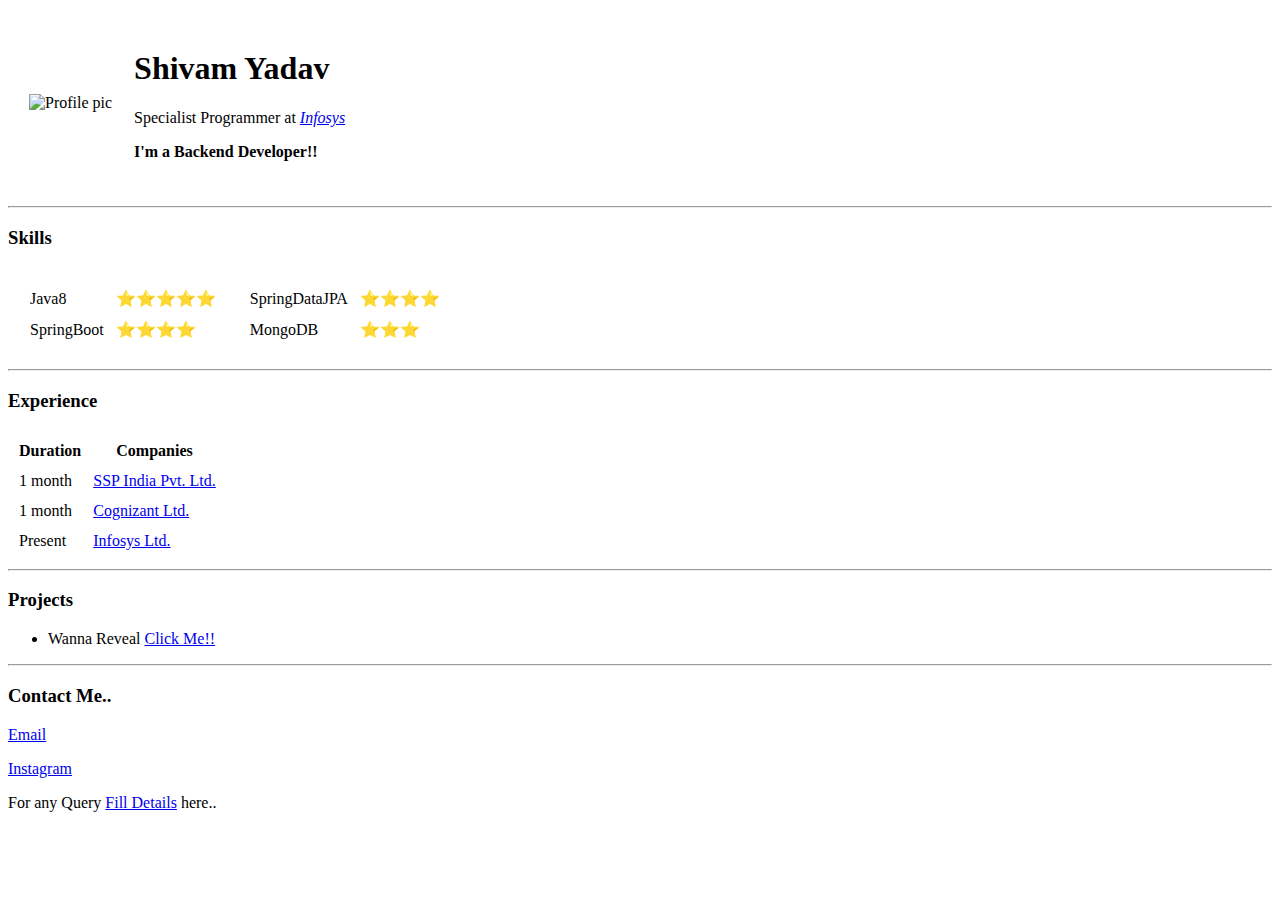
==== index.html @ 330b7e41 "adding inquery  form" ====
<!DOCTYPE html>
<html lang="en">
  <head>
    <meta charset="UTF-8" />
    <meta http-equiv="X-UA-Compatible" content="IE=edge" />
    <meta name="viewport" content="width=device-width, initial-scale=1.0" />
    <title>Shivam's Portfolio</title>
  </head>
  <body>
    <table cellspacing="20">
      <tr>
        <td>
          <img
            src="https://avatars.githubusercontent.com/u/87557304?s=400&u=1d4f3dad56fcf711a395943b1654055efd4035d7&v=4"
            alt="Profile pic"
            height="300"
            width="300"
          />
        </td>
        <td>
          <h1>Shivam Yadav</h1>
          <p>
            Specialist Programmer at
            <em
              ><a href="https://www.infosys.com" target="_blank">Infosys</a></em
            >
          </p>
          <p><strong>I'm a Backend Developer!!</strong></p>
        </td>
      </tr>
    </table>
    <hr />
    <h3>Skills</h3>
    <table cellspacing="10">
      <tr>
        <td>
          <table cellspacing="10">
            <tr>
              <td>Java8</td>
              <td>⭐️⭐️⭐️⭐️⭐️</td>
            </tr>
            <tr>
              <td>SpringBoot</td>
              <td>⭐️⭐️⭐️⭐️</td>
            </tr>
          </table>
        </td>
        <td>
          <table cellspacing="10">
            <tr>
              <td>SpringDataJPA</td>
              <td>⭐️⭐️⭐️⭐️</td>
            </tr>
            <tr>
              <td>MongoDB</td>
              <td>⭐️⭐️⭐️</td>
            </tr>
          </table>
        </td>
      </tr>
    </table>

    <hr />
    <h3>Experience</h3>

    <table cellspacing="10">
      <thead>
        <tr>
          <th>Duration</th>
          <th>Companies</th>
        </tr>
      </thead>
      <tbody>
        <tr>
          <td>1 month</td>
          <td>
            <a href="https://www.ssp-worldwide.com/asiapac/" target="_blank"
              >SSP India Pvt. Ltd.</a
            >
          </td>
        </tr>
        <tr>
          <td>1 month</td>
          <td>
            <a href="https://www.cognizant.com" target="_blank"
              >Cognizant Ltd.</a
            >
          </td>
        </tr>
        <tr>
          <td>Present</td>
          <td>
            <a href="https://www.infosys.com" target="_blank">Infosys Ltd.</a>
          </td>
        </tr>
      </tbody>
      <tfoot></tfoot>
    </table>
    <hr />
    <h3>Projects</h3>
    <ul>
      <li>
        Wanna Reveal <a href="projects.html" target="_blank">Click Me!!</a>
      </li>
    </ul>
    <hr />
    <h3>Contact Me..</h3>
    <p><a href="https://www.gmail.com" target="_blank">Email</a></p>
    <p><a href="https://www.instagram.com/" target="_blank">Instagram</a></p>
    <p>For any Query <a href="form.html" target="_blank">Fill Details</a> here..</p>
  </body>
</html>
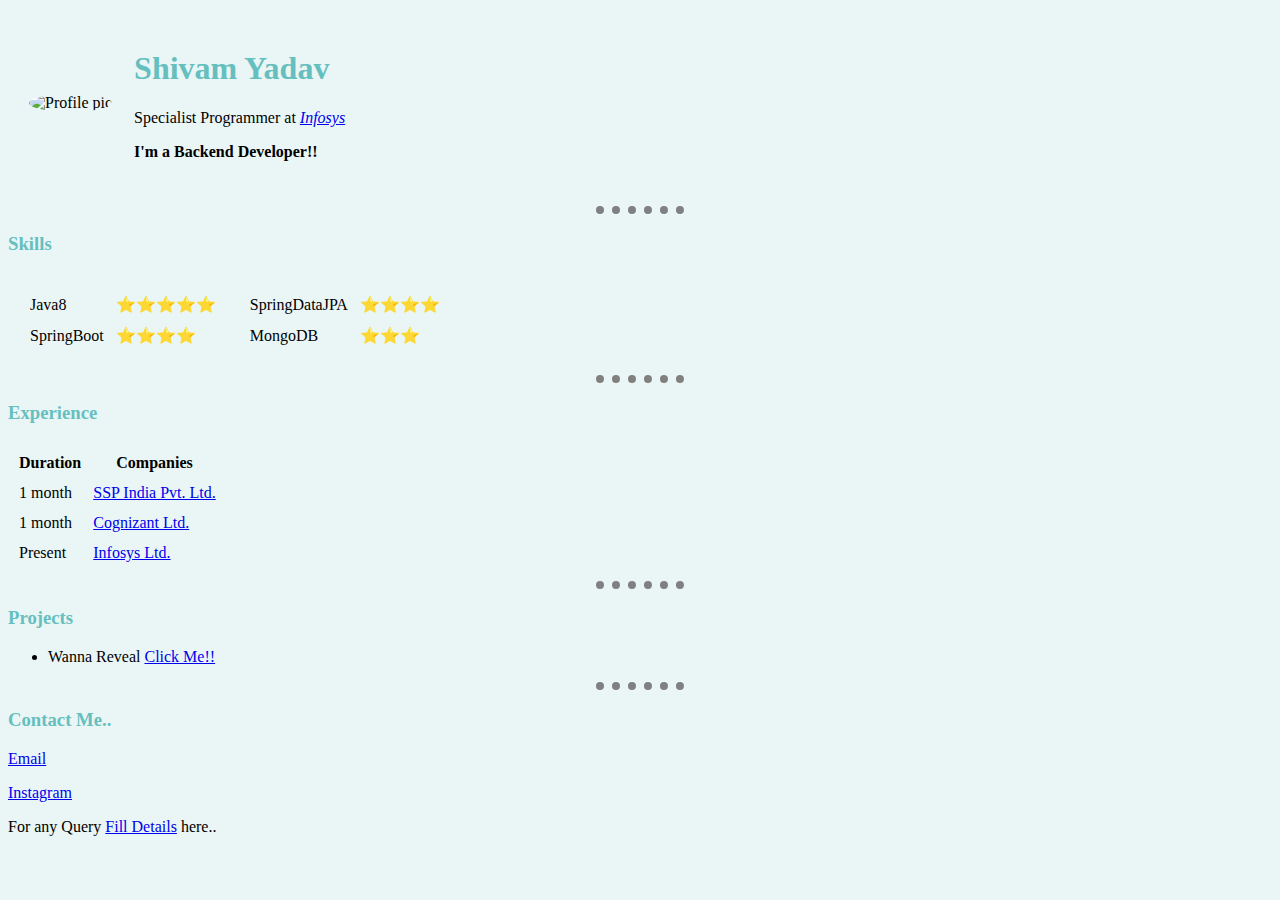
==== commit 9cae6388: "adding style" ====
--- a/index.html
+++ b/index.html
@@ -4,13 +4,14 @@
     <meta charset="UTF-8" />
     <meta http-equiv="X-UA-Compatible" content="IE=edge" />
     <meta name="viewport" content="width=device-width, initial-scale=1.0" />
+    <link rel="stylesheet" href="css/style.css" />
     <title>Shivam's Portfolio</title>
   </head>
   <body>
     <table cellspacing="20">
       <tr>
         <td>
-          <img
+          <img id="profilePic"
             src="https://avatars.githubusercontent.com/u/87557304?s=400&u=1d4f3dad56fcf711a395943b1654055efd4035d7&v=4"
             alt="Profile pic"
             height="300"
@@ -107,6 +108,8 @@
     <h3>Contact Me..</h3>
     <p><a href="https://www.gmail.com" target="_blank">Email</a></p>
     <p><a href="https://www.instagram.com/" target="_blank">Instagram</a></p>
-    <p>For any Query <a href="form.html" target="_blank">Fill Details</a> here..</p>
+    <p>
+      For any Query <a href="form.html" target="_blank">Fill Details</a> here..
+    </p>
   </body>
 </html>
--- a/css/style.css
+++ b/css/style.css
@@ -0,0 +1,18 @@
+body {
+  background-color: #eaf6f6;
+}
+
+hr {
+  border-style: dotted none none;
+  border-color: grey;
+  border-width: 8px;
+  width: 7%;
+}
+
+h1,h3{
+    color: #66BFBF;
+}
+
+#profilePic{
+    border-radius: 100%;
+}